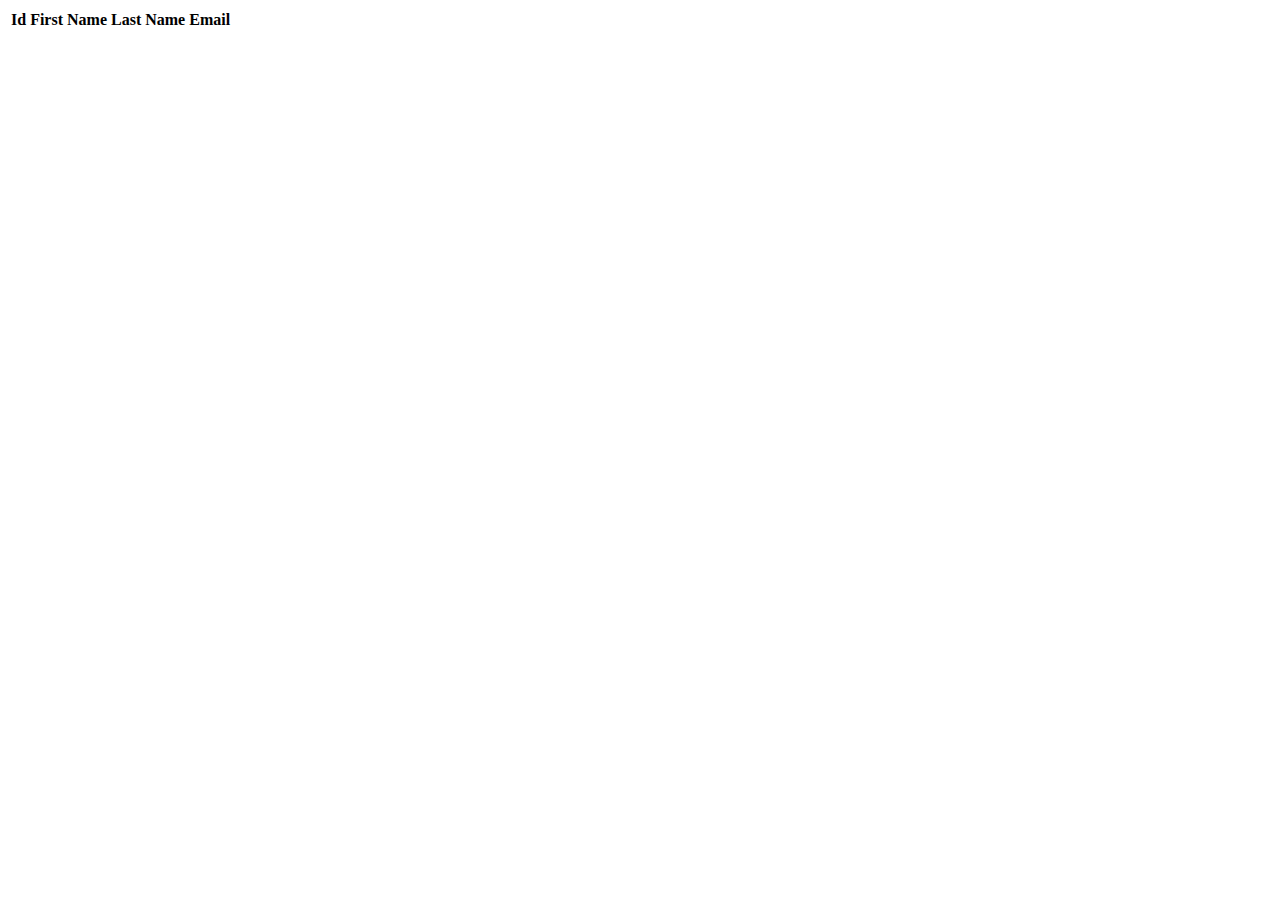
==== spring-demo-thymeleaf/src/main/resources/templates/employee-list.html @ 047da2cf "added jpa and thymeleaf" ====
<!DOCTYPE html>
<html xmlns:th="http://www.thymeleaf.org">
<head>
<!-- Required meta tags -->
<meta charset="UTF-8">
<meta name="viewport" content="width=device-width, initial-scale=1">
<link rel="stylesheet" th:href="@{/css/default.css}" />
<!-- Bootstrap CSS -->
<link
	href="https://cdn.jsdelivr.net/npm/bootstrap@5.0.2/dist/css/bootstrap.min.css"
	rel="stylesheet"
	integrity="sha384-EVSTQN3/azprG1Anm3QDgpJLIm9Nao0Yz1ztcQTwFspd3yD65VohhpuuCOmLASjC"
	crossorigin="anonymous">

<title>Employee | List</title>
</head>
<body>
	<div class="container">
		<table class="table table-dark table-striped">
			<thead class="thead-dark">
				<tr>
					<th>Id</th>
					<th>First Name</th>
					<th>Last Name</th>
					<th>Email</th>
				</tr>
			</thead>

			<tbody>
				<tr th:each="emp : ${employees}">
					<td th:text="${emp.id}" />
					<td th:text="${emp.firstName}" />
					<td th:text="${emp.lastName}" />
					<td th:text="${emp.email}" />
				</tr>
			</tbody>
			
		</table>
	</div>

</body>
</html>
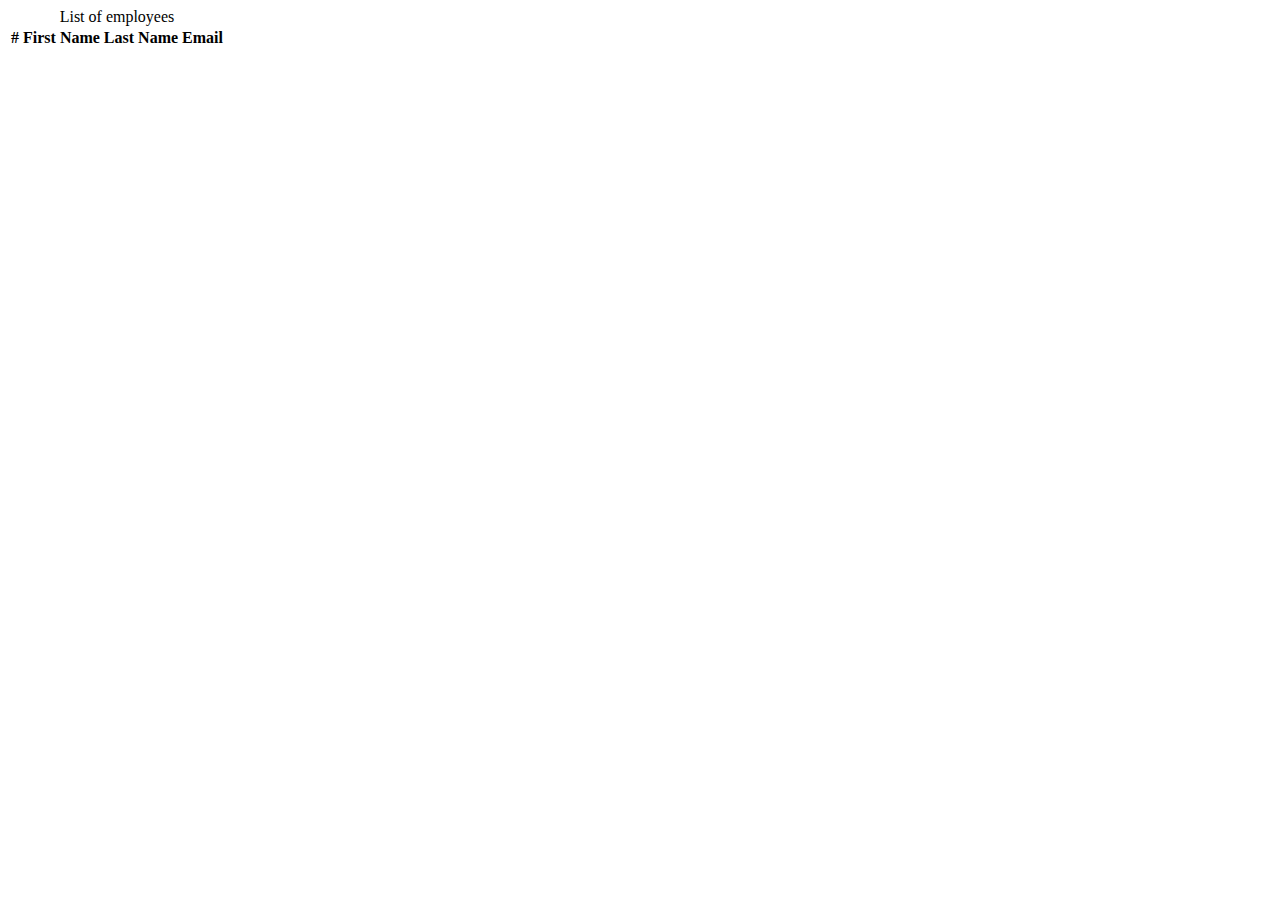
==== commit 6ce44e3a: "updated style" ====
--- a/spring-demo-thymeleaf/src/main/resources/templates/employee-list.html
+++ b/spring-demo-thymeleaf/src/main/resources/templates/employee-list.html
@@ -16,10 +16,11 @@
 </head>
 <body>
 	<div class="container">
-		<table class="table table-dark table-striped">
-			<thead class="thead-dark">
+		<table class="table table-responsive table-bordered table-striped caption-top">
+		<caption>List of employees</caption>
+			<thead class="table-primary">
 				<tr>
-					<th>Id</th>
+					<th>#</th>
 					<th>First Name</th>
 					<th>Last Name</th>
 					<th>Email</th>
